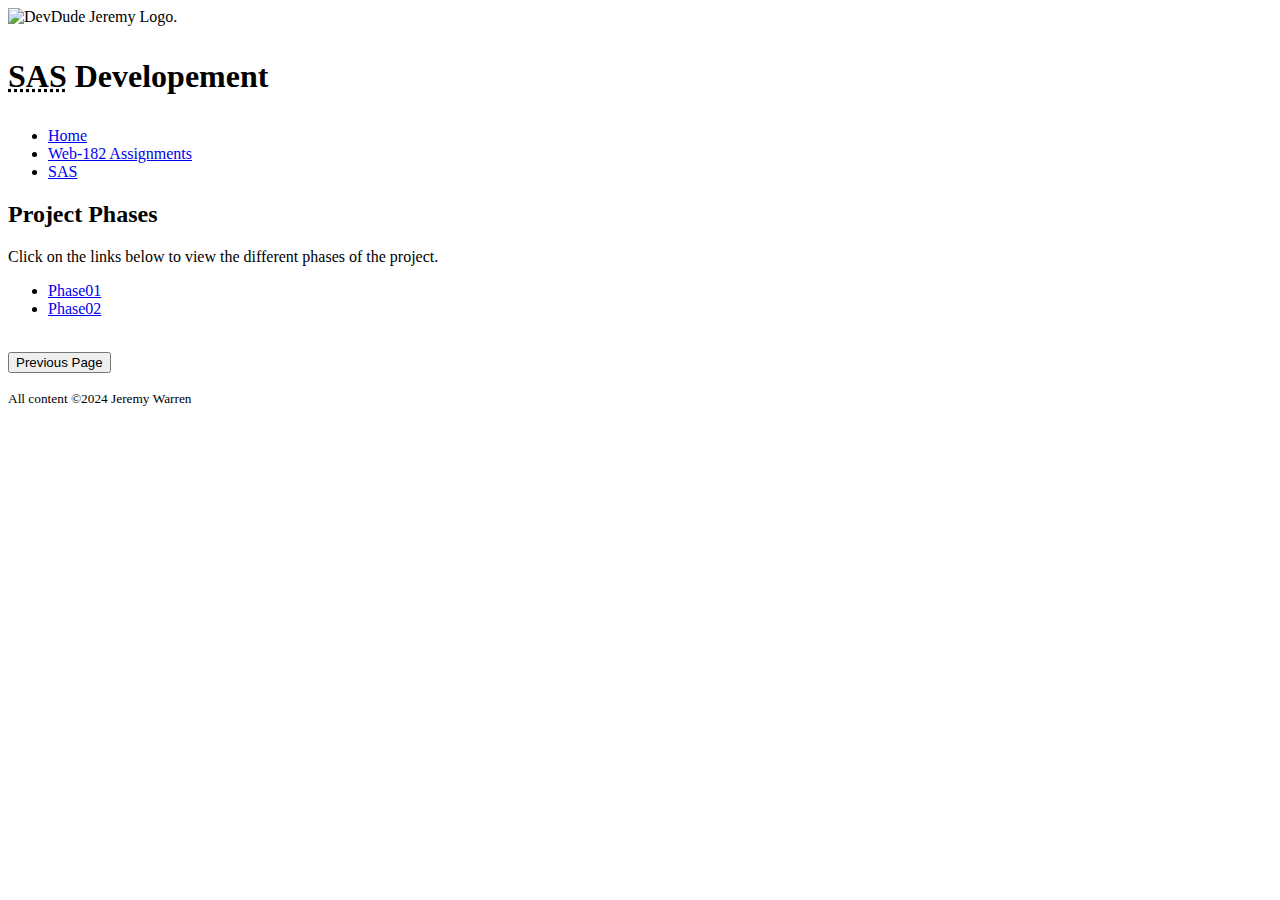
==== index.html @ 6b4f41d7 "Add files to complete Phase02" ====
<!DOCTYPE html>

<html lang="en">
  <head>  
    <meta charset="utf-8">
    <meta name="viewport" content="width=device-width, initial-scale=1.0">
    <title>Jeremy's Web Development Projects</title>
    <link rel="stylesheet" href="../css/main.css">
    <link rel="stylesheet" href="../sas/sas-css/sas.css">
  </head>

  <body>
    <div id="wrapper">
      <header role="banner">
        <img src="../images/logo.png" height="300" width="300" alt="DevDude Jeremy Logo.">
        <h1><p><abbr title="Southern Apalachian Salamanders">SAS</abbr> Developement</p></h1>
      </header>

      <div class="container">
      <nav class="navbar">
        <ul>
          <li><a href="../index.html">Home</a></li>
          <li><a href="../web182/assignments.html">Web-182 Assignments</a></li>
          <li><a href="index.html">SAS</a></li>
        </ul>
      </nav>

        <main role="main">
          <h2>Project Phases</h2>
          <p>Click on the links below to view the different phases of the project.</p>

          <section id="phases">
            <ul>
              <li id="one"><a href="phase01/public/index.php">Phase01</a></li>
              <li id="two"><a href="phase02/public/index.php">Phase02</a></li>
            </ul><br>
          </section>
          <button onclick="window.history.back();">Previous Page</button>
        </main>
      </div>

      <footer role="contentinfo">
        <p><small>All content &copy;<time datetime="2024">2024</time> Jeremy Warren</small></p>
      </footer> 
    </div>  
  </body>
</html>
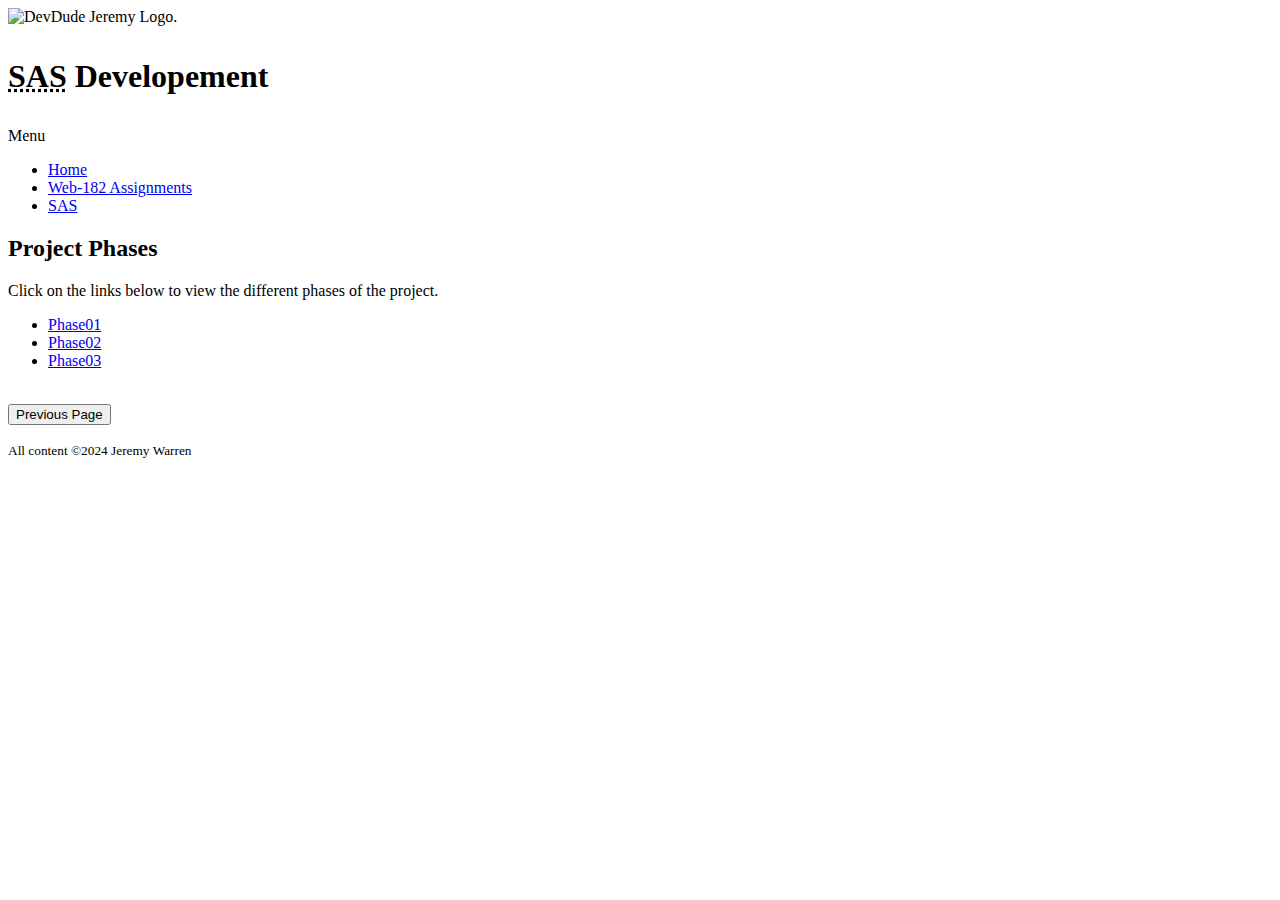
==== commit b2f62ed8: "phase03 initial commit" ====
--- a/index.html
+++ b/index.html
@@ -17,13 +17,14 @@
       </header>
 
       <div class="container">
-      <nav class="navbar">
-        <ul>
-          <li><a href="../index.html">Home</a></li>
-          <li><a href="../web182/assignments.html">Web-182 Assignments</a></li>
-          <li><a href="index.html">SAS</a></li>
-        </ul>
-      </nav>
+        <nav class="navbar">
+          <div id="menu-btn">Menu</div>
+            <ul id="nav-links" class="hidden">
+              <li><a href="../index.html">Home</a></li>
+              <li><a href="../web182/assignments.html">Web-182 Assignments</a></li>
+              <li><a href="index.html">SAS</a></li>
+            </ul>
+        </nav>
 
         <main role="main">
           <h2>Project Phases</h2>
@@ -33,6 +34,7 @@
             <ul>
               <li id="one"><a href="phase01/public/index.php">Phase01</a></li>
               <li id="two"><a href="phase02/public/index.php">Phase02</a></li>
+              <li id="three"><a href="phase03/public/index.php">Phase03</a></li>
             </ul><br>
           </section>
           <button onclick="window.history.back();">Previous Page</button>
@@ -42,6 +44,7 @@
       <footer role="contentinfo">
         <p><small>All content &copy;<time datetime="2024">2024</time> Jeremy Warren</small></p>
       </footer> 
-    </div>  
+    </div>
+    <script src="../js/navbar-toggle.js"></script>  
   </body>
 </html>
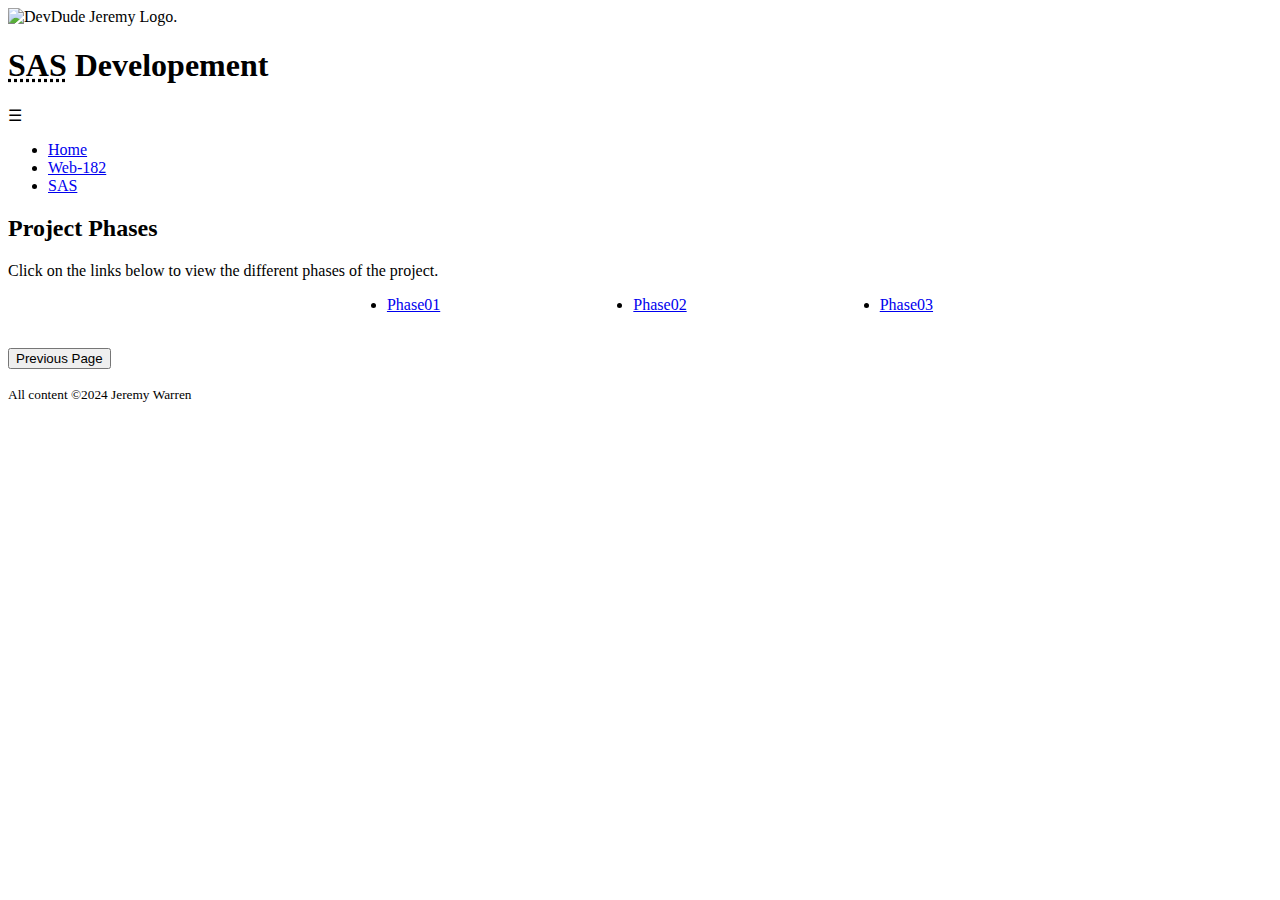
==== commit 7f5ec622: "phase03 complete" ====
--- a/index.html
+++ b/index.html
@@ -6,22 +6,22 @@
     <meta name="viewport" content="width=device-width, initial-scale=1.0">
     <title>Jeremy's Web Development Projects</title>
     <link rel="stylesheet" href="../css/main.css">
-    <link rel="stylesheet" href="../sas/sas-css/sas.css">
+    <link rel="stylesheet" href="sas-css/sas.css">
   </head>
 
   <body>
     <div id="wrapper">
       <header role="banner">
         <img src="../images/logo.png" height="300" width="300" alt="DevDude Jeremy Logo.">
-        <h1><p><abbr title="Southern Apalachian Salamanders">SAS</abbr> Developement</p></h1>
+        <h1><abbr title="Southern Apalachian Salamanders">SAS</abbr> Developement</h1>
       </header>
 
       <div class="container">
         <nav class="navbar">
-          <div id="menu-btn">Menu</div>
-            <ul id="nav-links" class="hidden">
+          <span id="menu-trigger">&#9776;</span>
+          <ul id="nav-links" class="hidden">
               <li><a href="../index.html">Home</a></li>
-              <li><a href="../web182/assignments.html">Web-182 Assignments</a></li>
+              <li><a href="../web182/assignments.html">Web-182</a></li>
               <li><a href="index.html">SAS</a></li>
             </ul>
         </nav>
@@ -32,19 +32,19 @@
 
           <section id="phases">
             <ul>
-              <li id="one"><a href="phase01/public/index.php">Phase01</a></li>
-              <li id="two"><a href="phase02/public/index.php">Phase02</a></li>
-              <li id="three"><a href="phase03/public/index.php">Phase03</a></li>
-            </ul><br>
-          </section>
+              <li id="one"><a href="phase01/index.php">Phase01</a></li>
+              <li id="two"><a href="phase02/index.php">Phase02</a></li>
+              <li id="three"><a href="phase03/index.php">Phase03</a></li>
+            </ul>
+          </section><br>
           <button onclick="window.history.back();">Previous Page</button>
         </main>
-      </div>
 
       <footer role="contentinfo">
         <p><small>All content &copy;<time datetime="2024">2024</time> Jeremy Warren</small></p>
       </footer> 
+      </div>
     </div>
-    <script src="../js/navbar-toggle.js"></script>  
+    <script src="../js/navbar-click.js"></script>  
   </body>
 </html>
--- a/sas-css/sas.css
+++ b/sas-css/sas.css
@@ -0,0 +1,21 @@
+section ul {
+  display: grid;
+  gap: .5rem;
+  grid-template-columns: repeat(5, 1fr) ;
+  grid-template-rows: auto;
+  align-items: center;
+  justify-items: center;
+}
+
+#one {
+  grid-area: 1 / 2 / 2 / 3;
+}
+
+#two {
+  grid-area: 1 / 3 / 2 / 4;
+}
+
+#three {
+  grid-area: 1 / 4 / 2 / 5;
+}
+
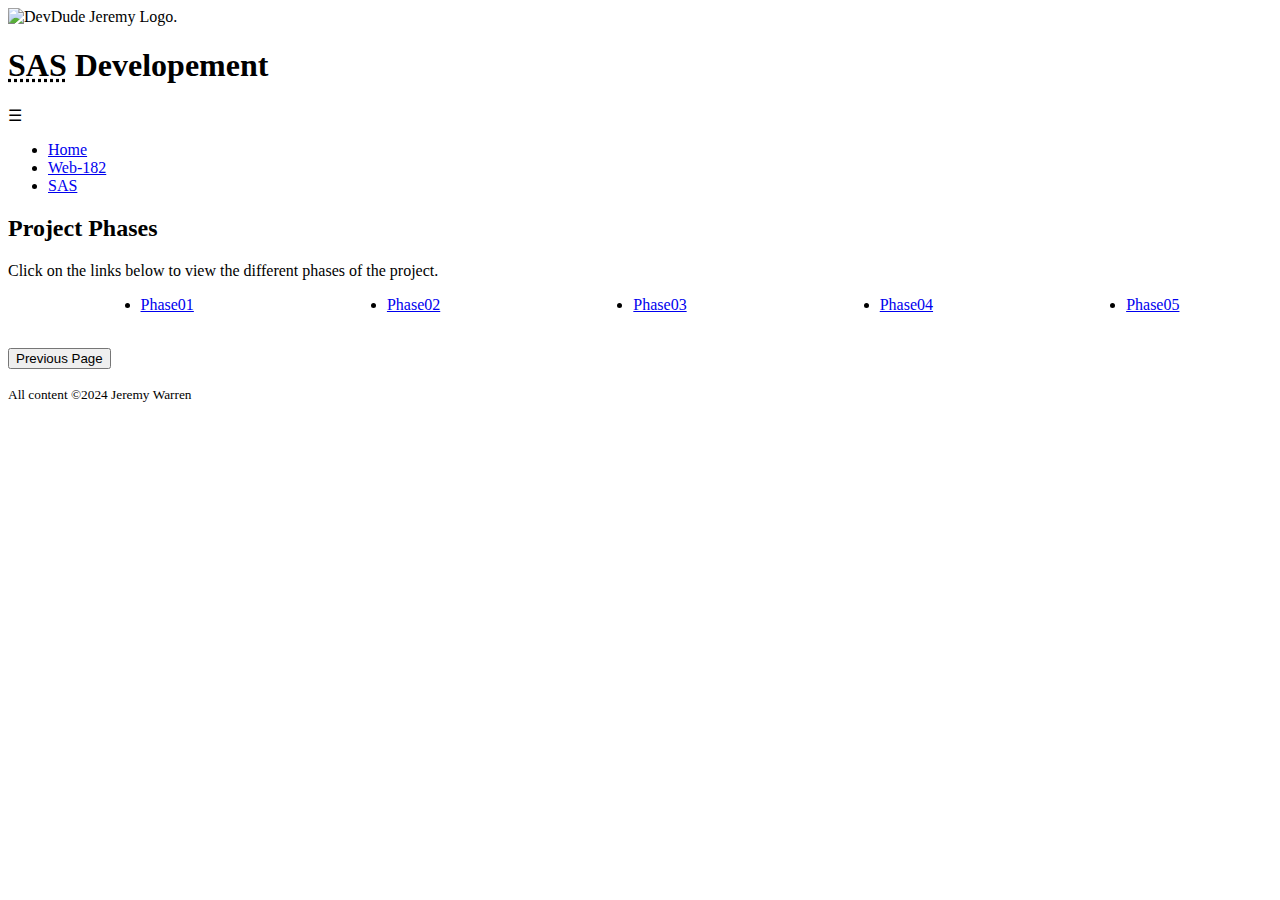
==== commit 60c898b1: "deletes create.php" ====
--- a/index.html
+++ b/index.html
@@ -35,6 +35,8 @@
               <li id="one"><a href="phase01/index.php">Phase01</a></li>
               <li id="two"><a href="phase02/index.php">Phase02</a></li>
               <li id="three"><a href="phase03/index.php">Phase03</a></li>
+              <li id="four"><a href="phase04/index.php">Phase04</a></li>
+              <li id="five"><a href="phase05/index.php">Phase05</a></li>
             </ul>
           </section><br>
           <button onclick="window.history.back();">Previous Page</button>
--- a/sas-css/sas.css
+++ b/sas-css/sas.css
@@ -8,14 +8,22 @@
 }
 
 #one {
+  grid-area: 1 / 1 / 2 / 2;
+}
+
+#two {
   grid-area: 1 / 2 / 2 / 3;
 }
 
-#two {
+#three {
   grid-area: 1 / 3 / 2 / 4;
 }
 
-#three {
+#four {
   grid-area: 1 / 4 / 2 / 5;
 }
 
+#five {
+  grid-area: 1 / 5 / 2 / 6;
+}
+
